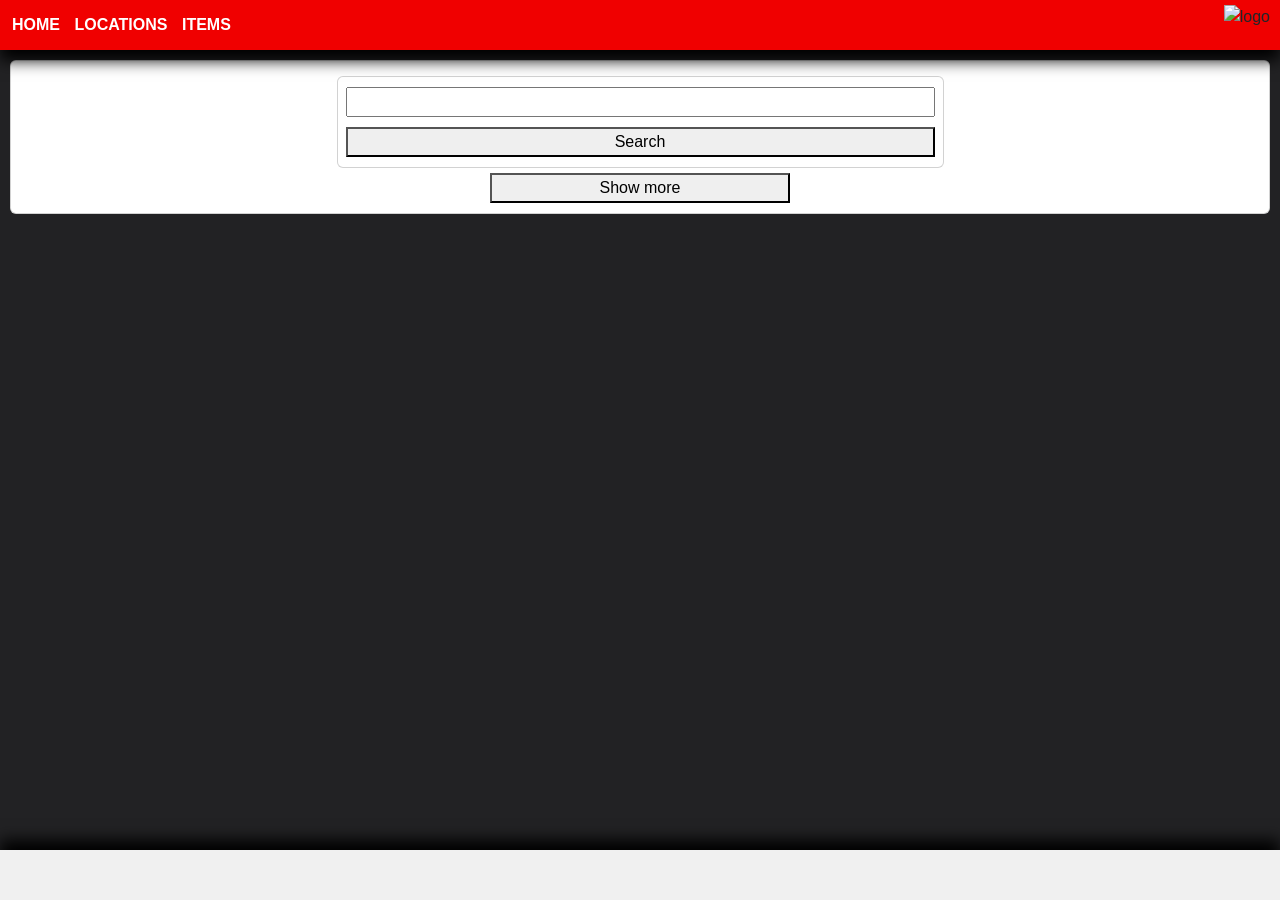
==== index.html @ ef9f7eb4 "first commit" ====
<!doctype html>
<html lang="en">

<head>
    <title>POKEDEX | HOME</title>
    <meta charset="utf-8" />
    <meta name="viewport" content="width=device-width, initial-scale=1, shrink-to-fit=no" />
    <link href="https://cdn.jsdelivr.net/npm/bootstrap@5.3.2/dist/css/bootstrap.min.css" rel="stylesheet"
        integrity="sha384-T3c6CoIi6uLrA9TneNEoa7RxnatzjcDSCmG1MXxSR1GAsXEV/Dwwykc2MPK8M2HN" crossorigin="anonymous" />
    <link rel="stylesheet" href="style.css">
    <link rel="icon" href="https://upload.wikimedia.org/wikipedia/commons/thumb/5/53/Pok%C3%A9_Ball_icon.svg/960px-Pok%C3%A9_Ball_icon.svg.png">
</head>

<body onload="showPokemon()">

    <header>
        <nav>
            <a href="index.html">HOME</a>
            <a href="locations.html">LOCATIONS</a>
            <a href="items.html">ITEMS</a>
        </nav>
        <img src="https://raw.githubusercontent.com/PokeAPI/media/master/logo/pokeapi_256.png" alt="logo">
    </header>

    <main>
        <div class="card" id="mainCard">

            <div class="row justify-content-center">
                <div class="col-md-6 col-12">
                    <div class="card" id="searchCard">
                        <div class="row justify-content-center">
                            <input type="text" id="search">
                            <button onclick="searchPokemon()">Search</button>
                        </div>
                    </div>
                </div>
            </div>

            <div class="row justify-content-center" id="pokeCardContainer">
            </div>

            <div class="row justify-content-center">
                <button onclick="showMorePokes()" id="showMorePokesButton">Show more</button>
            </div>

        </div>

    </main>

    <footer>
    </footer>
    
    <script src="https://cdn.jsdelivr.net/npm/@popperjs/core@2.11.8/dist/umd/popper.min.js"
        integrity="sha384-I7E8VVD/ismYTF4hNIPjVp/Zjvgyol6VFvRkX/vR+Vc4jQkC+hVqc2pM8ODewa9r"
        crossorigin="anonymous"></script>
    <script src="https://cdn.jsdelivr.net/npm/bootstrap@5.3.2/dist/js/bootstrap.min.js"
        integrity="sha384-BBtl+eGJRgqQAUMxJ7pMwbEyER4l1g+O15P+16Ep7Q9Q+zqX6gSbd85u4mG4QzX+"
        crossorigin="anonymous"></script>
    <script src="script.js"></script>
</body>

</html>
---- style.css ----
header {
    height: 50px;
    width: 100%;
    position: fixed;
    margin-bottom: 50px;
    background-color: rgb(240, 0, 0);
    z-index: 10;
    box-shadow: 0px 10px 15px black;
    display: flex;
    justify-content: space-between;
    align-items: center;
}

header img {
    margin-right: 10px;
    height: 40px;
}

main {
    padding-top: 60px;
    padding-bottom: 60px;
    padding-left: 10px;
    padding-right: 10px;
}

body {
    background-color: rgb(34, 34, 36);
    font-family: 'Gill Sans', 'Gill Sans MT', Calibri, 'Trebuchet MS', sans-serif;
}

footer {
    bottom: 0;
    width: 100%;
    height: 50px;
    margin-top: 50px;
    position: fixed;
    background-color: rgb(240, 240, 240);
    box-shadow: 0px -10px 15px black;
}

nav {
    padding: 12px;
}

a {
    color: white;
    font-weight: bolder;
    margin-right: 10px;
    text-decoration: none;
}

#searchCard {
    margin-top: 5px;
    margin-bottom: 5px;
    padding: 10px;
    padding-right: 20px;
    padding-left: 20px;
}

#searchCard input {
    margin-bottom: 5px;
}

#searchCard button {
    margin-top: 5px;
}

#showMorePokesButton {
    width: 300px;
}

#showMoreItemsButton {
    width: 300px;
}

#mainCard {
    padding: 10px;
    min-height: auto;
}

#pokeCard {
    text-align: center;
    margin-top: 10px;
    margin-bottom: 10px;
}

#itemCard {
    text-align: center;
    margin-top: 10px;
    margin-bottom: 10px;
}

#typeIMG {
    width: 150px;
    margin: 5px;
}

.gameName {
    -webkit-text-stroke: 1px black;
    color: white;
    margin: 3px;
    font-family: 'Gill Sans', 'Gill Sans MT', Calibri, 'Trebuchet MS', sans-serif;
}

#pokemonRED {
    color: rgb(240, 0, 0);
}

#pokemonBLUE {
    color: rgb(0, 0, 240);
}

#pokemonYELLOW {
    color: rgb(240, 240, 0);
}

#pokemonGOLD {
    color: goldenrod;
}

#pokemonSILVER{
    color: silver;
}

#pokemonCRYSTAL{
    color: rgb(0, 150, 240)
}

#pokemonRUBY {
    color: rgb(200, 0, 0);
}

#pokemonSAPPHIRE {
    color: rgb(0, 0, 200);
}

#pokemonEMERALD {
    color: rgb(0, 200, 0);
}

#pokemonFIRERED {
    color: orangered;
}

#pokemonLEAFGREEN {
    color: rgb(36, 181, 31)
}

#pokemonDIAMOND {
    color: rgba(96, 119, 255);
}

#pokemonPEARL {
    color: rgba(252, 114, 228);
}

#pokemonPLATINUM {
    color: rgba(107, 107, 107);
}

#pokemonHEARTGOLD {
    color: rgba(209, 154, 25);
}

#pokemonSOULSILVER {
    color: rgba(184, 184, 184);
}

#pokemonBLACK {
    color: rgba(66, 66, 66)
}

#pokemonWHITE {
    color: rgba(242, 242, 242);
}

#pokemonBLACK-2 {
    color: rgba(66, 66, 94)
}

#pokemonWHITE-2 {
    color: rgba(250, 220, 220);
}

#pokemonX {
    color: rgba(31, 71, 108);
}

#pokemonY {
    color: rgba(210, 43, 69);
}

#pokemonOMEGA-RUBY {
    color: rgba(212, 64, 15);
}

#pokemonALPHA-ZAPHIRE{
    color: rgba(0, 140, 179);
}

#pokemonSUN {
    color: rgba(245, 148, 29);
}

#pokemonMOON {
    color: rgba(180, 61, 235);
}

#pokemonULTRA-SUN {
    color: rgba(69, 38, 0);
}

#pokemonULTRA-MOON {
    color: rgba(35, 12, 46);
}

#pokemonLETS-GO-PIKACHU {
    color: rgba(255, 248, 54);
}

#pokemonLETS-GO-EEVEE {
    color: rgba(158, 98, 55);
}

#pokemonSWORD {
    color: rgba(0, 160, 233);
}

#pokemonSHIELD {
    color: rgba(229, 0, 90);
}

#pokemonTHE-ISLE-OF-ARMOR {
    color: rgba(248, 214, 35);
}

#pokemonTHE-CROWN-OF-TUNDRA {
    color: rgba(11, 131, 120);
}

#pokemonBRILLIANT-DIAMOND{
    color: rgba(153, 192, 225);
}

#pokemonSHINING-PEARL{
    color: rgba(239, 167, 185);
}

#pokemonLEGENDS-ARCEUS{
    color: rgba(89, 179, 136);
}

#pokemonSCARLET{
    color: rgba(158, 42, 34);
}

#pokemonVIOLET{
    color: rgba(85, 34, 119);
}

#pokemonTHE-TEAL-MASK{
    color: rgba(0, 155, 170);
}

#pokemonTHE-INDIGO-DISK{
    color: rgba(4, 67, 100);
}

#pokemonLEGENDS-ZA{
    color: rgba(128, 191, 0);
}

#pokemonMEGA-DIMENSION{
    color: transparent;
    background: linear-gradient(to right, rgba(203, 64, 114), rgba(241, 121, 32), rgba(0, 165, 189));
    background-clip: text;
}
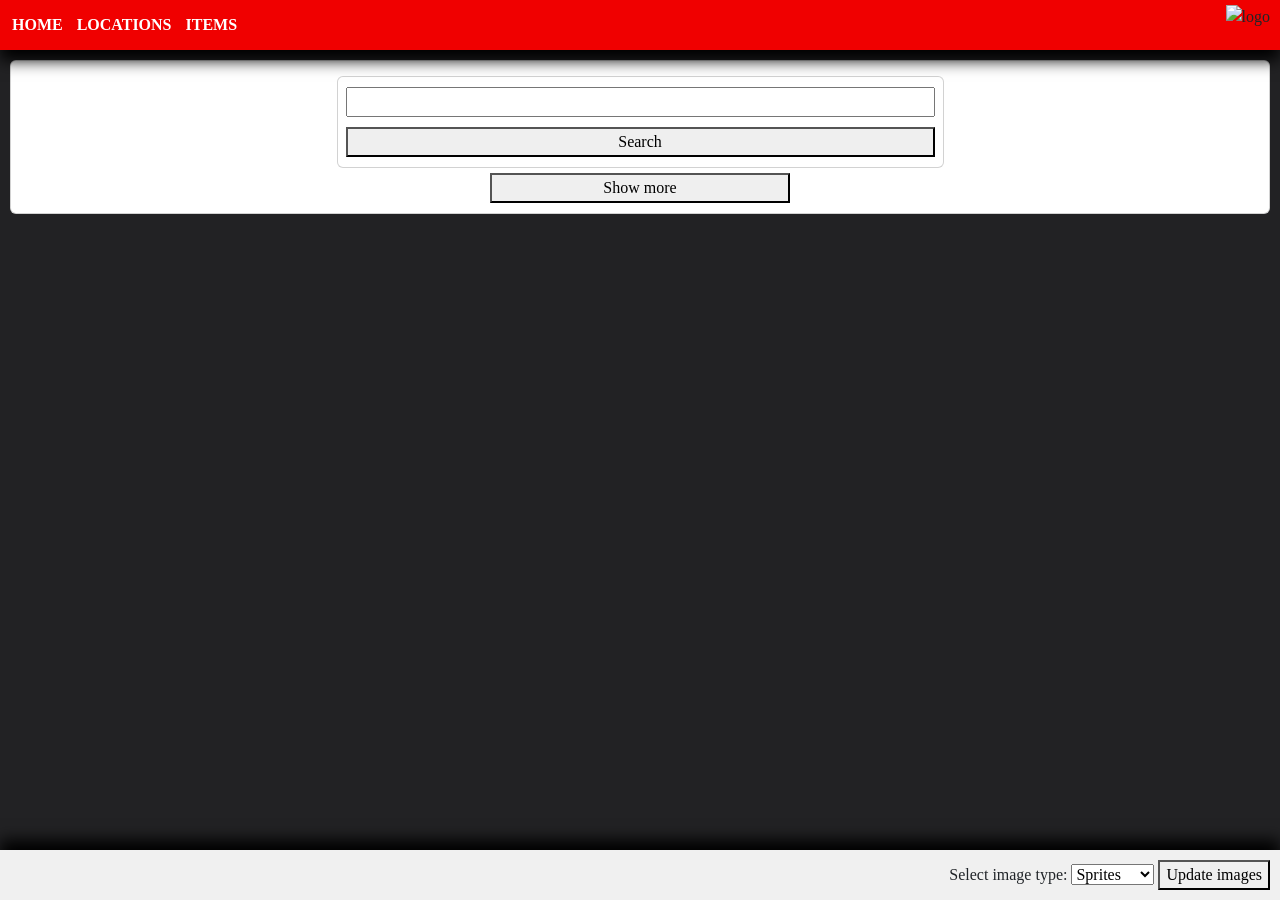
==== commit cf24fa37: "Selector de imagenes (sprites & artworks) añadido en la página principal" ====
--- a/index.html
+++ b/index.html
@@ -8,7 +8,8 @@
     <link href="https://cdn.jsdelivr.net/npm/bootstrap@5.3.2/dist/css/bootstrap.min.css" rel="stylesheet"
         integrity="sha384-T3c6CoIi6uLrA9TneNEoa7RxnatzjcDSCmG1MXxSR1GAsXEV/Dwwykc2MPK8M2HN" crossorigin="anonymous" />
     <link rel="stylesheet" href="style.css">
-    <link rel="icon" href="https://upload.wikimedia.org/wikipedia/commons/thumb/5/53/Pok%C3%A9_Ball_icon.svg/960px-Pok%C3%A9_Ball_icon.svg.png">
+    <link rel="icon"
+        href="https://upload.wikimedia.org/wikipedia/commons/thumb/5/53/Pok%C3%A9_Ball_icon.svg/960px-Pok%C3%A9_Ball_icon.svg.png">
 </head>
 
 <body onload="showPokemon()">
@@ -48,8 +49,16 @@
     </main>
 
     <footer>
+        <div id="imageUpdater">
+            <label for="artworkSelect">Select image type:</label>
+            <select name="imagesTypes" id="artworkSelect">
+                <option value="sprites">Sprites</option>
+                <option value="artworks">Artworks</option>
+            </select>
+            <button onclick="updateImages()">Update images</button>
+        </div>
     </footer>
-    
+
     <script src="https://cdn.jsdelivr.net/npm/@popperjs/core@2.11.8/dist/umd/popper.min.js"
         integrity="sha384-I7E8VVD/ismYTF4hNIPjVp/Zjvgyol6VFvRkX/vR+Vc4jQkC+hVqc2pM8ODewa9r"
         crossorigin="anonymous"></script>
--- a/style.css
+++ b/style.css
@@ -25,7 +25,7 @@
 
 body {
     background-color: rgb(34, 34, 36);
-    font-family: 'Gill Sans', 'Gill Sans MT', Calibri, 'Trebuchet MS', sans-serif;
+    font-family: 'Gill Sans MT'
 }
 
 footer {
@@ -36,6 +36,11 @@
     position: fixed;
     background-color: rgb(240, 240, 240);
     box-shadow: 0px -10px 15px black;
+    display: flex;
+    justify-content: right;
+    align-items: center;
+    padding: 10px;
+    
 }
 
 nav {
@@ -49,6 +54,16 @@
     text-decoration: none;
 }
 
+progress {
+    width: 100%;
+    accent-color: hsl(200, 90%, 45%);
+    transition: accent-color 0.3s;
+}
+
+#imageUpdater {
+    margin-left: 15px;
+}
+
 #searchCard {
     margin-top: 5px;
     margin-bottom: 5px;
@@ -65,12 +80,12 @@
     margin-top: 5px;
 }
 
-#showMorePokesButton {
+#showMorePokesButton, #showMoreItemsButton {
     width: 300px;
 }
 
-#showMoreItemsButton {
-    width: 300px;
+#showDescButton {
+    margin-bottom: 15px;
 }
 
 #mainCard {
@@ -78,21 +93,30 @@
     min-height: auto;
 }
 
-#pokeCard {
+#pokeCard, #itemCard, #locCard {
     text-align: center;
     margin-top: 10px;
     margin-bottom: 10px;
-}
-
-#itemCard {
-    text-align: center;
-    margin-top: 10px;
-    margin-bottom: 10px;
+    padding: 10px;
+}
+
+#locCard:hover {
+    transform: scale(1.05);
+    transition: transform 0.5s;
+}
+
+#pokeCardHeader, #pokeCardBody {
+    padding: 10px;
 }
 
 #typeIMG {
     width: 150px;
-    margin: 5px;
+    margin-left: 5px;
+    margin-right: 5px;
+}
+
+#statsContainer{
+    text-align: left;
 }
 
 .gameName {
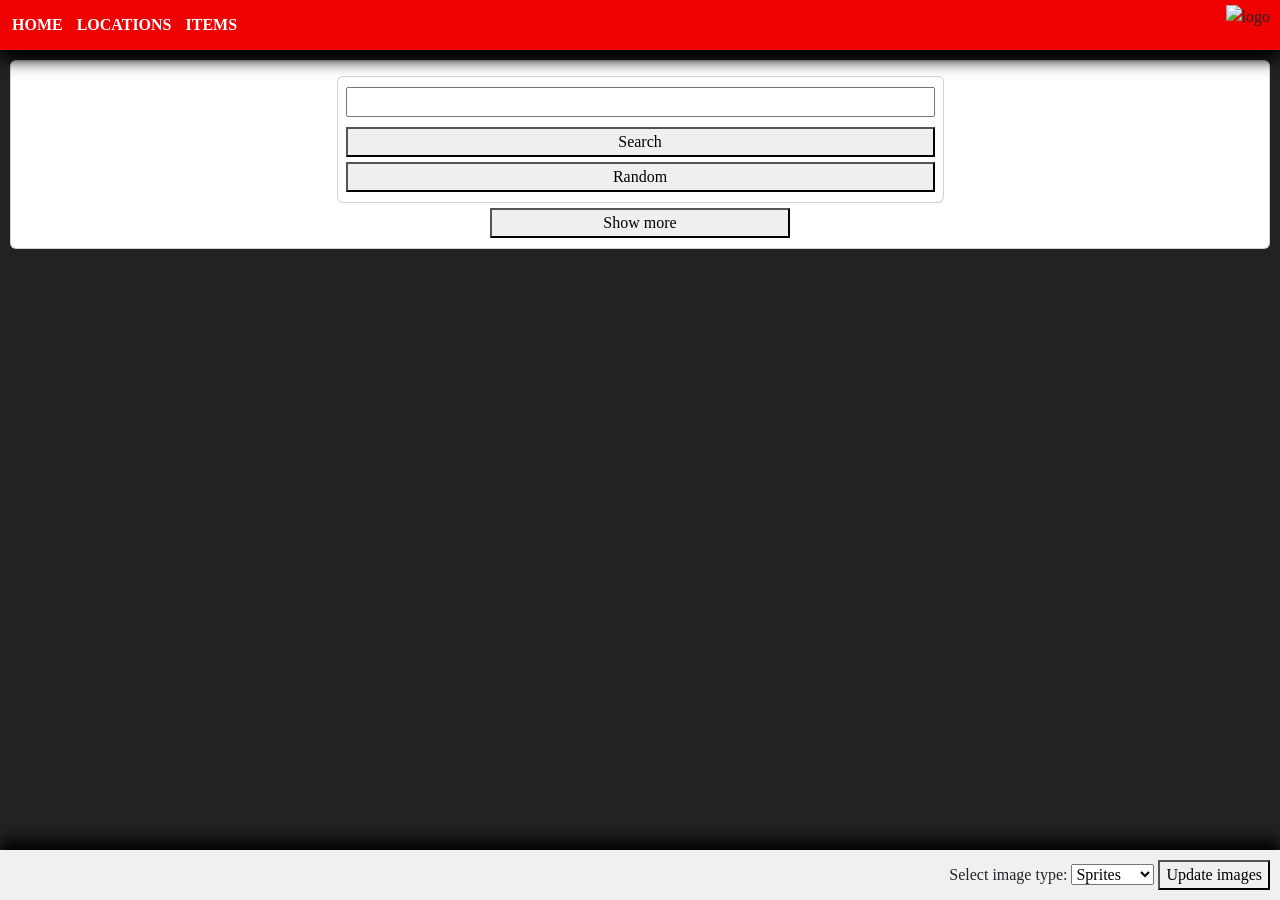
==== commit 93205c50: "Busqueda aleatoria añadida" ====
--- a/index.html
+++ b/index.html
@@ -31,7 +31,8 @@
                     <div class="card" id="searchCard">
                         <div class="row justify-content-center">
                             <input type="text" id="search">
-                            <button onclick="searchPokemon()">Search</button>
+                            <button onclick="searchButton(document.getElementById('search'))">Search</button>
+                            <button onclick="randomSearch()">Random</button>
                         </div>
                     </div>
                 </div>
--- a/style.css
+++ b/style.css
@@ -100,6 +100,10 @@
     padding: 10px;
 }
 
+#itemCard .card-body {
+    min-height: 310px;
+}
+
 #locCard:hover {
     transform: scale(1.05);
     transition: transform 0.5s;
@@ -117,6 +121,10 @@
 
 #statsContainer{
     text-align: left;
+}
+
+#extraInfo{
+    align-content: center;
 }
 
 .gameName {
